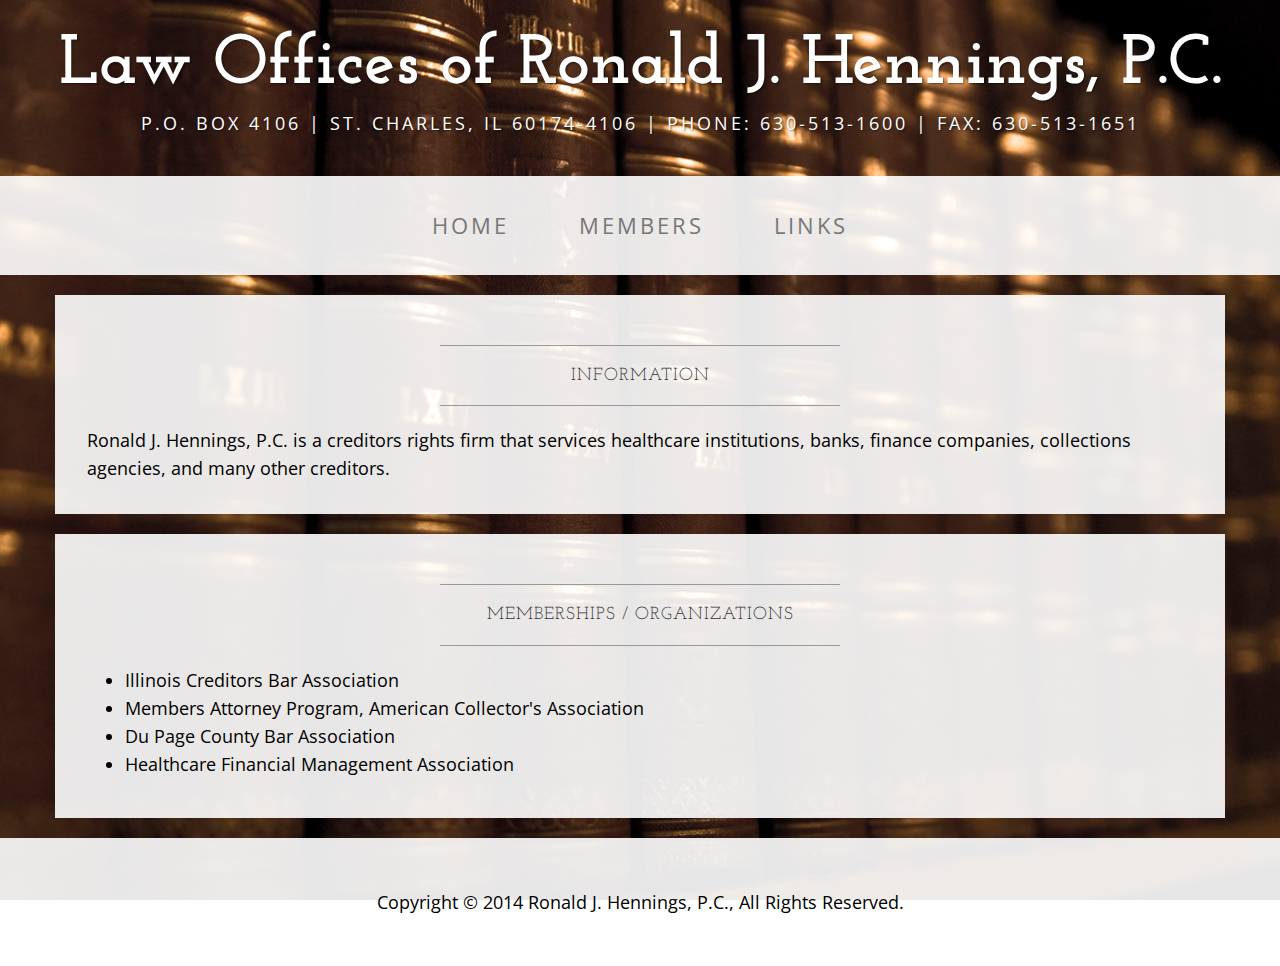
==== new/index.html @ 6593e1e5 "Adding new site remnants for review" ====
<!DOCTYPE html>
<html lang="en">

<head>

    <meta charset="utf-8">
    <meta http-equiv="X-UA-Compatible" content="IE=edge">
    <meta name="viewport" content="width=device-width, initial-scale=1">
    <meta name="description" content="">
    <meta name="author" content="">

    <title>Law Offices of Ronald J. Hennings, P.C.</title>

    <!-- Bootstrap Core CSS -->
    <link href="css/bootstrap.min.css" rel="stylesheet">

    <!-- Custom CSS -->
    <link href="css/rjh.css" rel="stylesheet">

    <!-- Fonts -->
    <link href="http://fonts.googleapis.com/css?family=Open+Sans:300italic,400italic,600italic,700italic,800italic,400,300,600,700,800" rel="stylesheet" type="text/css">
    <link href="http://fonts.googleapis.com/css?family=Josefin+Slab:100,300,400,600,700,100italic,300italic,400italic,600italic,700italic" rel="stylesheet" type="text/css">

    <!-- HTML5 Shim and Respond.js IE8 support of HTML5 elements and media queries -->
    <!-- WARNING: Respond.js doesn't work if you view the page via file:// -->
    <!--[if lt IE 9]>
        <script src="https://oss.maxcdn.com/libs/html5shiv/3.7.0/html5shiv.js"></script>
        <script src="https://oss.maxcdn.com/libs/respond.js/1.4.2/respond.min.js"></script>
    <![endif]-->

</head>

<body>

    <div class="brand">Law Offices of Ronald J. Hennings, P.C.</div>
    <div class="address-bar">P.O. Box 4106 | St. Charles, IL 60174-4106 | Phone: 630-513-1600 | Fax: 630-513-1651</div>

    <!-- Navigation -->
    <nav class="navbar navbar-default" role="navigation">
        <div class="container">
            <!-- Brand and toggle get grouped for better mobile display -->
            <div class="navbar-header">
                <button type="button" class="navbar-toggle" data-toggle="collapse" data-target="#bs-example-navbar-collapse-1">
                    <span class="sr-only">Toggle navigation</span>
                    <span class="icon-bar"></span>
                    <span class="icon-bar"></span>
                    <span class="icon-bar"></span>
                </button>
                <!-- navbar-brand is hidden on larger screens, but visible when the menu is collapsed -->
                <a class="navbar-brand" href="index.html">Ronald J. Hennings, P.C.</a>
            </div>
            <!-- Collect the nav links, forms, and other content for toggling -->
            <div class="collapse navbar-collapse" id="bs-example-navbar-collapse-1">
                <ul class="nav navbar-nav">
                    <li>
                        <a href="index.html">Home</a>
                    </li>
                    <li>
                        <a href="members.html">Members</a>
                    </li>
                    <li>
                        <a href="links.html">Links</a>
                    </li>
                </ul>
            </div>
            <!-- /.navbar-collapse -->
        </div>
        <!-- /.container -->
    </nav>

    <div class="container">
        <div class="row">
            <div class="box">
                <div class="col-lg-12">
                    <hr>
                    <h2 class="intro-text text-center">Information</h2>
                    <hr>
                    <p>Ronald J. Hennings, P.C. is a creditors rights firm that services healthcare institutions, banks, finance companies, collections agencies, and many other creditors.</p>
                </div>
            </div>
        </div>

        <div class="row">
            <div class="box">
                <div class="col-lg-12">
                    <hr>
                    <h2 class="intro-text text-center">Memberships / Organizations</h2>
                    <hr>
                    <ul>
                        <li>Illinois Creditors Bar Association</li>
                        <li>Members Attorney Program, American Collector's Association</li>
                        <li>Du Page County Bar Association</li>
                        <li>Healthcare Financial Management Association</li>
                    </ul>
                </div>
            </div>
        </div>

    </div>
    <!-- /.container -->

    <footer>
        <div class="container">
            <div class="row">
                <div class="col-lg-12 text-center">
                    <p>Copyright &copy; 2014 Ronald J. Hennings, P.C., All Rights Reserved.</p>
                </div>
            </div>
        </div>
    </footer>

    <!-- jQuery Version 1.11.0 -->
    <script src="js/jquery-1.11.0.js"></script>

    <!-- Bootstrap Core JavaScript -->
    <script src="js/bootstrap.min.js"></script>

    <!-- Script to Activate the Carousel -->
    <script>
    $('.carousel').carousel({
        interval: 5000 //changes the speed
    })
    </script>

</body>

</html>
---- new/css/rjh.css ----
/*!
 * Start Bootstrap - Business Casual Bootstrap Theme (http://startbootstrap.com)
 * Code licensed under the Apache License v2.0.
 * For details, see http://www.apache.org/licenses/LICENSE-2.0.
 */

body {
    font-family: "Open Sans","Helvetica Neue",Helvetica,Arial,sans-serif;
    background: url('../img/bg.jpg') no-repeat center center fixed;
    -webkit-background-size: cover;
    -moz-background-size: cover;
    background-size: cover;
    -o-background-size: cover;
}

h1,
h2,
h3,
h4,
h5,
h6 {
    text-transform: uppercase;
    font-family: "Josefin Slab","Helvetica Neue",Helvetica,Arial,sans-serif;
    font-weight: 700;
    letter-spacing: 1px;
}

p {
    margin: 2px;
}

p,li {
    font-size: 1.25em;
    line-height: 1.6;
    color: #000;
}

hr {
    max-width: 400px;
    border-color: #999999;
}

hr.long{
    max-width: 90%;
    border-color: #999999;
}

.brand,
.address-bar {
    display: none;
}

.navbar-brand {
    text-transform: uppercase;
    font-weight: 900;
    letter-spacing: 2px;
}

.navbar-nav {
    text-transform: uppercase;
    font-weight: 400;
    letter-spacing: 3px;
}

.img-full {
    min-width: 100%;
}

.brand-before,
.brand-name {
    text-transform: capitalize;
}

.brand-before {
    margin: 15px 0;
}

.brand-name {
    margin: 0;
    font-size: 4em;
}

.tagline-divider {
    margin: 15px auto 3px;
    max-width: 250px;
    border-color: #999999;
}

.box {
    margin-bottom: 20px;
    padding: 30px 15px;
    background: #fff;
    background: rgba(255,255,255,0.9);
}

.intro-text {
    text-transform: uppercase;
    font-size: 1.25em;
    font-weight: 400;
    letter-spacing: 1px;
}

.img-border {
    float: none;
    margin: 0 auto 0;
    border: #999999 solid 1px;
}

.img-left {
    float: none;
    margin: 0 auto 0;
}

footer {
    background: #fff;
    background: rgba(255,255,255,0.9);
}

footer p {
    margin: 0;
    padding: 50px 0;
}

@media screen and (min-width:768px) {
    .brand {
        display: inherit;
        margin: 0;
        padding: 30px 0 10px;
        text-align: center;
        text-shadow: 1px 1px 2px rgba(0,0,0,0.5);
        font-family: "Josefin Slab","Helvetica Neue",Helvetica,Arial,sans-serif;
        font-size: 5em;
        font-weight: 700;
        line-height: normal;
        color: #fff;
    }

    .top-divider {
        margin-top: 0;
    }

    .img-left {
        float: left;
        margin-right: 25px;
    }

    .address-bar {
        display: inherit;
        margin: 0;
        padding: 0 0 40px;
        text-align: center;
        text-shadow: 1px 1px 2px rgba(0,0,0,0.5);
        text-transform: uppercase;
        font-size: 1.25em;
        font-weight: 400;
        letter-spacing: 3px;
        color: #fff;
    }

    .navbar {
        border-radius: 0;
    }

    .navbar-header {
        display: none;
    }

    .navbar {
        min-height: 0;
    }

    .navbar-default {
        border: none;
        background: #fff;
        background: rgba(255,255,255,0.9);
    }

    .nav>li>a {
        padding: 35px;
    }

    .navbar-nav>li>a {
        line-height: normal;
    }

    .navbar-nav {
        display: table;
        float: none;
        margin: 0 auto;
        table-layout: fixed;
        font-size: 1.25em;
    }
}

@media screen and (min-width:1200px) {
    .box:after {
        content: '';
        display: table;
        clear: both;
    }
}
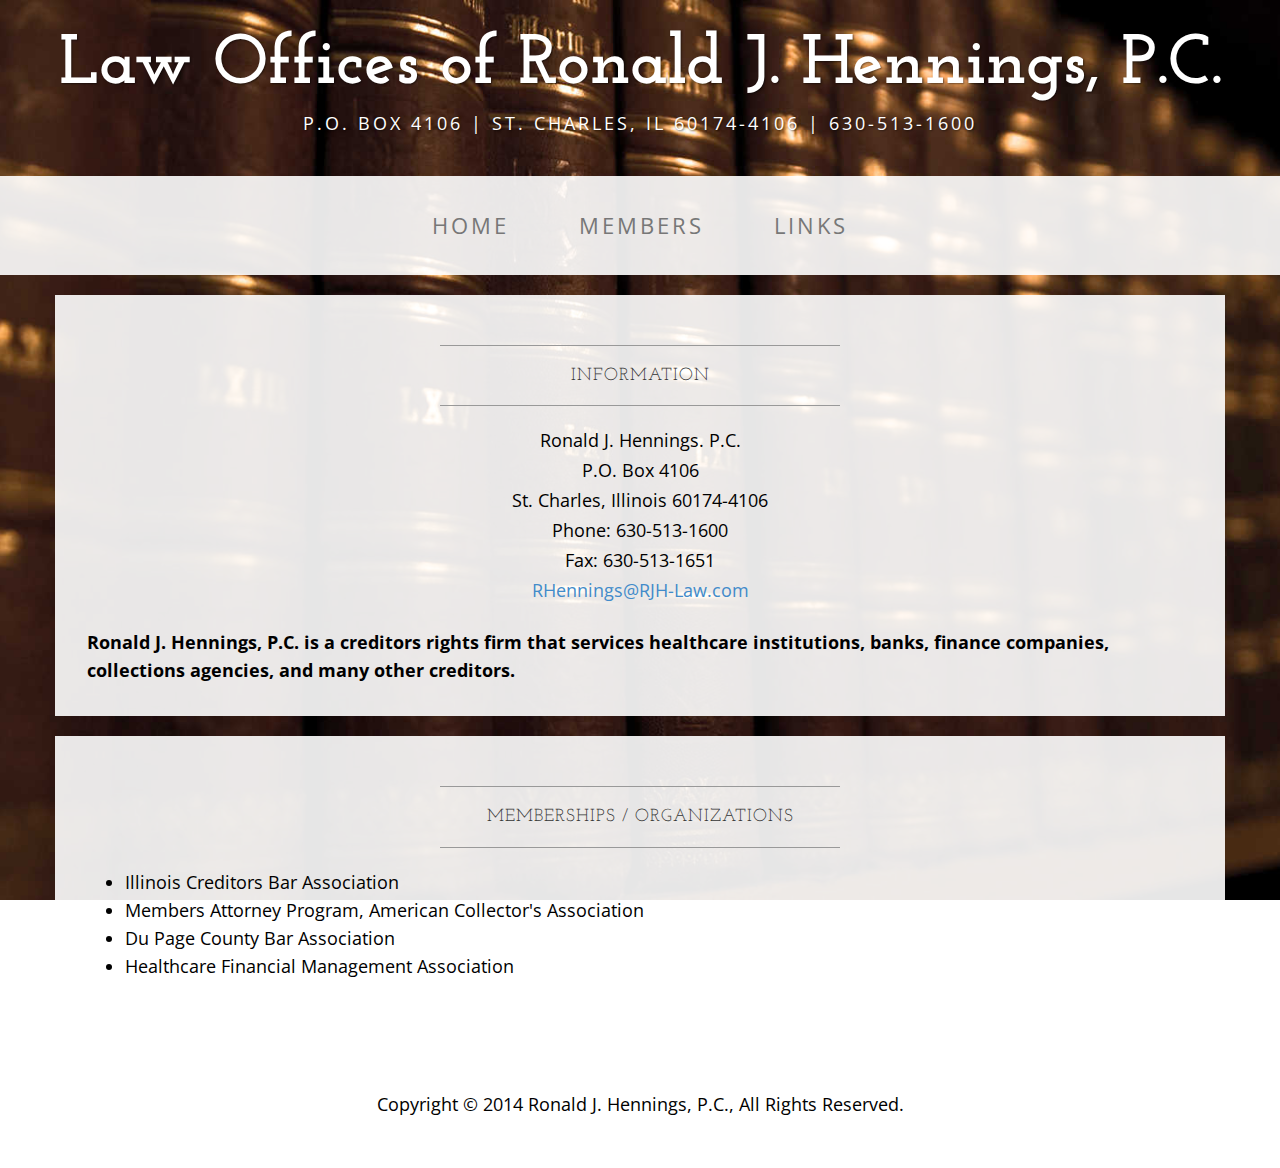
==== commit d34d18bc: "Reworked some text, shrunk background image in size by 90%" ====
--- a/new/index.html
+++ b/new/index.html
@@ -33,7 +33,7 @@
 <body>
 
     <div class="brand">Law Offices of Ronald J. Hennings, P.C.</div>
-    <div class="address-bar">P.O. Box 4106 | St. Charles, IL 60174-4106 | Phone: 630-513-1600 | Fax: 630-513-1651</div>
+    <div class="address-bar">P.O. Box 4106 | St. Charles, IL 60174-4106 | 630-513-1600</div>
 
     <!-- Navigation -->
     <nav class="navbar navbar-default" role="navigation">
@@ -71,11 +71,20 @@
     <div class="container">
         <div class="row">
             <div class="box">
-                <div class="col-lg-12">
+                <div class="col-lg-12 text-center">
                     <hr>
                     <h2 class="intro-text text-center">Information</h2>
                     <hr>
-                    <p>Ronald J. Hennings, P.C. is a creditors rights firm that services healthcare institutions, banks, finance companies, collections agencies, and many other creditors.</p>
+                    <p>Ronald J. Hennings. P.C.</p>
+                    <p>P.O. Box 4106</p>
+                    <p>St. Charles, Illinois 60174-4106</p>
+                    <p>Phone: 630-513-1600</p>
+                    <p>Fax: 630-513-1651</p>
+                    <p><a href="mailto:rhennings@rjh-law.com">RHennings@RJH-Law.com</a></p>
+                    <br/>
+                    <div class="text-left">
+                    <p><strong>Ronald J. Hennings, P.C. is a creditors rights firm that services healthcare institutions, banks, finance companies, collections agencies, and many other creditors.</strong></p>
+                    </div>
                 </div>
             </div>
         </div>
